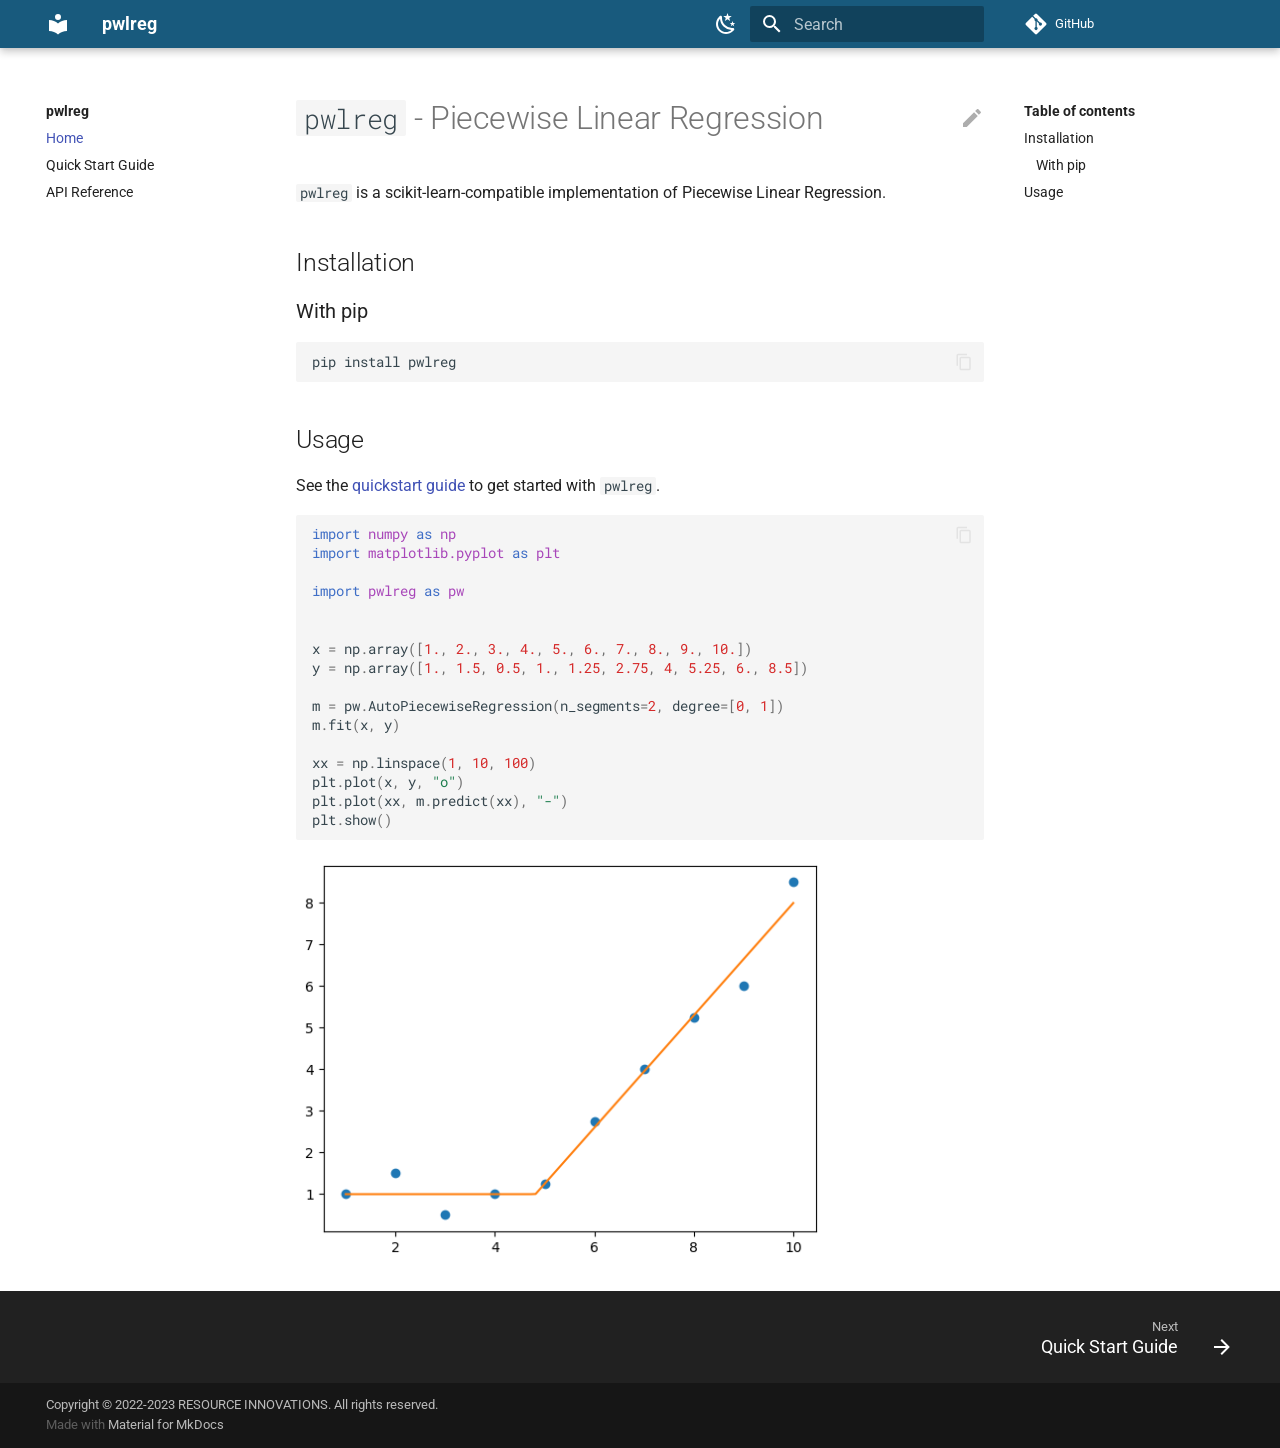
==== index.html @ 2d461cc1 "Deployed 0017afb with MkDocs version: 1.4.2" ====
<!doctype html>
<html lang="en" class="no-js">
  <head>
    
      <meta charset="utf-8">
      <meta name="viewport" content="width=device-width,initial-scale=1">
      
      
        <meta name="author" content="John Ensley">
      
      
      <link rel="icon" href="assets/images/favicon.png">
      <meta name="generator" content="mkdocs-1.4.2, mkdocs-material-8.5.10">
    
    
      
        <title>pwlreg</title>
      
    
    
      <link rel="stylesheet" href="assets/stylesheets/main.975780f9.min.css">
      
        
        <link rel="stylesheet" href="assets/stylesheets/palette.2505c338.min.css">
        
      
      

    
    
    
      
        
        
        <link rel="preconnect" href="https://fonts.gstatic.com" crossorigin>
        <link rel="stylesheet" href="https://fonts.googleapis.com/css?family=Roboto:300,300i,400,400i,700,700i%7CRoboto+Mono:400,400i,700,700i&display=fallback">
        <style>:root{--md-text-font:"Roboto";--md-code-font:"Roboto Mono"}</style>
      
    
    
      <link rel="stylesheet" href="assets/_mkdocstrings.css">
    
      <link rel="stylesheet" href="stylesheets/extra.css">
    
      <link rel="stylesheet" href="css/ansi-colours.css">
    
      <link rel="stylesheet" href="css/jupyter-cells.css">
    
      <link rel="stylesheet" href="css/pandas-dataframe.css">
    
    <script>__md_scope=new URL(".",location),__md_hash=e=>[...e].reduce((e,_)=>(e<<5)-e+_.charCodeAt(0),0),__md_get=(e,_=localStorage,t=__md_scope)=>JSON.parse(_.getItem(t.pathname+"."+e)),__md_set=(e,_,t=localStorage,a=__md_scope)=>{try{t.setItem(a.pathname+"."+e,JSON.stringify(_))}catch(e){}}</script>
    
      

    
    
    
  </head>
  
  
    
    
      
    
    
    
    
    <body dir="ltr" data-md-color-scheme="ri" data-md-color-primary="" data-md-color-accent="">
  
    
    
      <script>var palette=__md_get("__palette");if(palette&&"object"==typeof palette.color)for(var key of Object.keys(palette.color))document.body.setAttribute("data-md-color-"+key,palette.color[key])</script>
    
    <input class="md-toggle" data-md-toggle="drawer" type="checkbox" id="__drawer" autocomplete="off">
    <input class="md-toggle" data-md-toggle="search" type="checkbox" id="__search" autocomplete="off">
    <label class="md-overlay" for="__drawer"></label>
    <div data-md-component="skip">
      
        
        <a href="#pwlreg-piecewise-linear-regression" class="md-skip">
          Skip to content
        </a>
      
    </div>
    <div data-md-component="announce">
      
    </div>
    
    
      

<header class="md-header" data-md-component="header">
  <nav class="md-header__inner md-grid" aria-label="Header">
    <a href="." title="pwlreg" class="md-header__button md-logo" aria-label="pwlreg" data-md-component="logo">
      
  
  <svg xmlns="http://www.w3.org/2000/svg" viewBox="0 0 24 24"><path d="M12 8a3 3 0 0 0 3-3 3 3 0 0 0-3-3 3 3 0 0 0-3 3 3 3 0 0 0 3 3m0 3.54C9.64 9.35 6.5 8 3 8v11c3.5 0 6.64 1.35 9 3.54 2.36-2.19 5.5-3.54 9-3.54V8c-3.5 0-6.64 1.35-9 3.54Z"/></svg>

    </a>
    <label class="md-header__button md-icon" for="__drawer">
      <svg xmlns="http://www.w3.org/2000/svg" viewBox="0 0 24 24"><path d="M3 6h18v2H3V6m0 5h18v2H3v-2m0 5h18v2H3v-2Z"/></svg>
    </label>
    <div class="md-header__title" data-md-component="header-title">
      <div class="md-header__ellipsis">
        <div class="md-header__topic">
          <span class="md-ellipsis">
            pwlreg
          </span>
        </div>
        <div class="md-header__topic" data-md-component="header-topic">
          <span class="md-ellipsis">
            
              Home
            
          </span>
        </div>
      </div>
    </div>
    
      <form class="md-header__option" data-md-component="palette">
        
          
          
          
          <input class="md-option" data-md-color-media="(prefers-color-scheme: light)" data-md-color-scheme="ri" data-md-color-primary="" data-md-color-accent=""  aria-label="Switch to dark mode"  type="radio" name="__palette" id="__palette_1">
          
            <label class="md-header__button md-icon" title="Switch to dark mode" for="__palette_2" hidden>
              <svg xmlns="http://www.w3.org/2000/svg" viewBox="0 0 24 24"><path d="m17.75 4.09-2.53 1.94.91 3.06-2.63-1.81-2.63 1.81.91-3.06-2.53-1.94L12.44 4l1.06-3 1.06 3 3.19.09m3.5 6.91-1.64 1.25.59 1.98-1.7-1.17-1.7 1.17.59-1.98L15.75 11l2.06-.05L18.5 9l.69 1.95 2.06.05m-2.28 4.95c.83-.08 1.72 1.1 1.19 1.85-.32.45-.66.87-1.08 1.27C15.17 23 8.84 23 4.94 19.07c-3.91-3.9-3.91-10.24 0-14.14.4-.4.82-.76 1.27-1.08.75-.53 1.93.36 1.85 1.19-.27 2.86.69 5.83 2.89 8.02a9.96 9.96 0 0 0 8.02 2.89m-1.64 2.02a12.08 12.08 0 0 1-7.8-3.47c-2.17-2.19-3.33-5-3.49-7.82-2.81 3.14-2.7 7.96.31 10.98 3.02 3.01 7.84 3.12 10.98.31Z"/></svg>
            </label>
          
        
          
          
          
          <input class="md-option" data-md-color-media="(prefers-color-scheme: dark)" data-md-color-scheme="slate" data-md-color-primary="" data-md-color-accent=""  aria-label="Switch to light mode"  type="radio" name="__palette" id="__palette_2">
          
            <label class="md-header__button md-icon" title="Switch to light mode" for="__palette_1" hidden>
              <svg xmlns="http://www.w3.org/2000/svg" viewBox="0 0 24 24"><path d="M12 7a5 5 0 0 1 5 5 5 5 0 0 1-5 5 5 5 0 0 1-5-5 5 5 0 0 1 5-5m0 2a3 3 0 0 0-3 3 3 3 0 0 0 3 3 3 3 0 0 0 3-3 3 3 0 0 0-3-3m0-7 2.39 3.42C13.65 5.15 12.84 5 12 5c-.84 0-1.65.15-2.39.42L12 2M3.34 7l4.16-.35A7.2 7.2 0 0 0 5.94 8.5c-.44.74-.69 1.5-.83 2.29L3.34 7m.02 10 1.76-3.77a7.131 7.131 0 0 0 2.38 4.14L3.36 17M20.65 7l-1.77 3.79a7.023 7.023 0 0 0-2.38-4.15l4.15.36m-.01 10-4.14.36c.59-.51 1.12-1.14 1.54-1.86.42-.73.69-1.5.83-2.29L20.64 17M12 22l-2.41-3.44c.74.27 1.55.44 2.41.44.82 0 1.63-.17 2.37-.44L12 22Z"/></svg>
            </label>
          
        
      </form>
    
    
    
      <label class="md-header__button md-icon" for="__search">
        <svg xmlns="http://www.w3.org/2000/svg" viewBox="0 0 24 24"><path d="M9.5 3A6.5 6.5 0 0 1 16 9.5c0 1.61-.59 3.09-1.56 4.23l.27.27h.79l5 5-1.5 1.5-5-5v-.79l-.27-.27A6.516 6.516 0 0 1 9.5 16 6.5 6.5 0 0 1 3 9.5 6.5 6.5 0 0 1 9.5 3m0 2C7 5 5 7 5 9.5S7 14 9.5 14 14 12 14 9.5 12 5 9.5 5Z"/></svg>
      </label>
      <div class="md-search" data-md-component="search" role="dialog">
  <label class="md-search__overlay" for="__search"></label>
  <div class="md-search__inner" role="search">
    <form class="md-search__form" name="search">
      <input type="text" class="md-search__input" name="query" aria-label="Search" placeholder="Search" autocapitalize="off" autocorrect="off" autocomplete="off" spellcheck="false" data-md-component="search-query" required>
      <label class="md-search__icon md-icon" for="__search">
        <svg xmlns="http://www.w3.org/2000/svg" viewBox="0 0 24 24"><path d="M9.5 3A6.5 6.5 0 0 1 16 9.5c0 1.61-.59 3.09-1.56 4.23l.27.27h.79l5 5-1.5 1.5-5-5v-.79l-.27-.27A6.516 6.516 0 0 1 9.5 16 6.5 6.5 0 0 1 3 9.5 6.5 6.5 0 0 1 9.5 3m0 2C7 5 5 7 5 9.5S7 14 9.5 14 14 12 14 9.5 12 5 9.5 5Z"/></svg>
        <svg xmlns="http://www.w3.org/2000/svg" viewBox="0 0 24 24"><path d="M20 11v2H8l5.5 5.5-1.42 1.42L4.16 12l7.92-7.92L13.5 5.5 8 11h12Z"/></svg>
      </label>
      <nav class="md-search__options" aria-label="Search">
        
        <button type="reset" class="md-search__icon md-icon" title="Clear" aria-label="Clear" tabindex="-1">
          <svg xmlns="http://www.w3.org/2000/svg" viewBox="0 0 24 24"><path d="M19 6.41 17.59 5 12 10.59 6.41 5 5 6.41 10.59 12 5 17.59 6.41 19 12 13.41 17.59 19 19 17.59 13.41 12 19 6.41Z"/></svg>
        </button>
      </nav>
      
    </form>
    <div class="md-search__output">
      <div class="md-search__scrollwrap" data-md-scrollfix>
        <div class="md-search-result" data-md-component="search-result">
          <div class="md-search-result__meta">
            Initializing search
          </div>
          <ol class="md-search-result__list"></ol>
        </div>
      </div>
    </div>
  </div>
</div>
    
    
      <div class="md-header__source">
        <a href="https://github.com/ensley-nexant/pwlreg/" title="Go to repository" class="md-source" data-md-component="source">
  <div class="md-source__icon md-icon">
    
    <svg xmlns="http://www.w3.org/2000/svg" viewBox="0 0 448 512"><!--! Font Awesome Free 6.2.1 by @fontawesome - https://fontawesome.com License - https://fontawesome.com/license/free (Icons: CC BY 4.0, Fonts: SIL OFL 1.1, Code: MIT License) Copyright 2022 Fonticons, Inc.--><path d="M439.55 236.05 244 40.45a28.87 28.87 0 0 0-40.81 0l-40.66 40.63 51.52 51.52c27.06-9.14 52.68 16.77 43.39 43.68l49.66 49.66c34.23-11.8 61.18 31 35.47 56.69-26.49 26.49-70.21-2.87-56-37.34L240.22 199v121.85c25.3 12.54 22.26 41.85 9.08 55a34.34 34.34 0 0 1-48.55 0c-17.57-17.6-11.07-46.91 11.25-56v-123c-20.8-8.51-24.6-30.74-18.64-45L142.57 101 8.45 235.14a28.86 28.86 0 0 0 0 40.81l195.61 195.6a28.86 28.86 0 0 0 40.8 0l194.69-194.69a28.86 28.86 0 0 0 0-40.81z"/></svg>
  </div>
  <div class="md-source__repository">
    GitHub
  </div>
</a>
      </div>
    
  </nav>
  
</header>
    
    <div class="md-container" data-md-component="container">
      
      
        
          
        
      
      <main class="md-main" data-md-component="main">
        <div class="md-main__inner md-grid">
          
            
              
              <div class="md-sidebar md-sidebar--primary" data-md-component="sidebar" data-md-type="navigation" >
                <div class="md-sidebar__scrollwrap">
                  <div class="md-sidebar__inner">
                    


<nav class="md-nav md-nav--primary" aria-label="Navigation" data-md-level="0">
  <label class="md-nav__title" for="__drawer">
    <a href="." title="pwlreg" class="md-nav__button md-logo" aria-label="pwlreg" data-md-component="logo">
      
  
  <svg xmlns="http://www.w3.org/2000/svg" viewBox="0 0 24 24"><path d="M12 8a3 3 0 0 0 3-3 3 3 0 0 0-3-3 3 3 0 0 0-3 3 3 3 0 0 0 3 3m0 3.54C9.64 9.35 6.5 8 3 8v11c3.5 0 6.64 1.35 9 3.54 2.36-2.19 5.5-3.54 9-3.54V8c-3.5 0-6.64 1.35-9 3.54Z"/></svg>

    </a>
    pwlreg
  </label>
  
    <div class="md-nav__source">
      <a href="https://github.com/ensley-nexant/pwlreg/" title="Go to repository" class="md-source" data-md-component="source">
  <div class="md-source__icon md-icon">
    
    <svg xmlns="http://www.w3.org/2000/svg" viewBox="0 0 448 512"><!--! Font Awesome Free 6.2.1 by @fontawesome - https://fontawesome.com License - https://fontawesome.com/license/free (Icons: CC BY 4.0, Fonts: SIL OFL 1.1, Code: MIT License) Copyright 2022 Fonticons, Inc.--><path d="M439.55 236.05 244 40.45a28.87 28.87 0 0 0-40.81 0l-40.66 40.63 51.52 51.52c27.06-9.14 52.68 16.77 43.39 43.68l49.66 49.66c34.23-11.8 61.18 31 35.47 56.69-26.49 26.49-70.21-2.87-56-37.34L240.22 199v121.85c25.3 12.54 22.26 41.85 9.08 55a34.34 34.34 0 0 1-48.55 0c-17.57-17.6-11.07-46.91 11.25-56v-123c-20.8-8.51-24.6-30.74-18.64-45L142.57 101 8.45 235.14a28.86 28.86 0 0 0 0 40.81l195.61 195.6a28.86 28.86 0 0 0 40.8 0l194.69-194.69a28.86 28.86 0 0 0 0-40.81z"/></svg>
  </div>
  <div class="md-source__repository">
    GitHub
  </div>
</a>
    </div>
  
  <ul class="md-nav__list" data-md-scrollfix>
    
      
      
      

  
  
    
  
  
    <li class="md-nav__item md-nav__item--active">
      
      <input class="md-nav__toggle md-toggle" data-md-toggle="toc" type="checkbox" id="__toc">
      
      
        
      
      
        <label class="md-nav__link md-nav__link--active" for="__toc">
          Home
          <span class="md-nav__icon md-icon"></span>
        </label>
      
      <a href="." class="md-nav__link md-nav__link--active">
        Home
      </a>
      
        

<nav class="md-nav md-nav--secondary" aria-label="Table of contents">
  
  
  
    
  
  
    <label class="md-nav__title" for="__toc">
      <span class="md-nav__icon md-icon"></span>
      Table of contents
    </label>
    <ul class="md-nav__list" data-md-component="toc" data-md-scrollfix>
      
        <li class="md-nav__item">
  <a href="#installation" class="md-nav__link">
    Installation
  </a>
  
    <nav class="md-nav" aria-label="Installation">
      <ul class="md-nav__list">
        
          <li class="md-nav__item">
  <a href="#with-pip" class="md-nav__link">
    With pip
  </a>
  
</li>
        
      </ul>
    </nav>
  
</li>
      
        <li class="md-nav__item">
  <a href="#usage" class="md-nav__link">
    Usage
  </a>
  
</li>
      
    </ul>
  
</nav>
      
    </li>
  

    
      
      
      

  
  
  
    <li class="md-nav__item">
      <a href="quickstart/" class="md-nav__link">
        Quick Start Guide
      </a>
    </li>
  

    
      
      
      

  
  
  
    <li class="md-nav__item">
      <a href="reference/" class="md-nav__link">
        API Reference
      </a>
    </li>
  

    
  </ul>
</nav>
                  </div>
                </div>
              </div>
            
            
              
              <div class="md-sidebar md-sidebar--secondary" data-md-component="sidebar" data-md-type="toc" >
                <div class="md-sidebar__scrollwrap">
                  <div class="md-sidebar__inner">
                    

<nav class="md-nav md-nav--secondary" aria-label="Table of contents">
  
  
  
    
  
  
    <label class="md-nav__title" for="__toc">
      <span class="md-nav__icon md-icon"></span>
      Table of contents
    </label>
    <ul class="md-nav__list" data-md-component="toc" data-md-scrollfix>
      
        <li class="md-nav__item">
  <a href="#installation" class="md-nav__link">
    Installation
  </a>
  
    <nav class="md-nav" aria-label="Installation">
      <ul class="md-nav__list">
        
          <li class="md-nav__item">
  <a href="#with-pip" class="md-nav__link">
    With pip
  </a>
  
</li>
        
      </ul>
    </nav>
  
</li>
      
        <li class="md-nav__item">
  <a href="#usage" class="md-nav__link">
    Usage
  </a>
  
</li>
      
    </ul>
  
</nav>
                  </div>
                </div>
              </div>
            
          
          
            <div class="md-content" data-md-component="content">
              <article class="md-content__inner md-typeset">
                
                  

  <a href="https://github.com/ensley-nexant/pwlreg/edit/master/docs/index.md" title="Edit this page" class="md-content__button md-icon">
    
    <svg xmlns="http://www.w3.org/2000/svg" viewBox="0 0 24 24"><path d="M20.71 7.04c.39-.39.39-1.04 0-1.41l-2.34-2.34c-.37-.39-1.02-.39-1.41 0l-1.84 1.83 3.75 3.75M3 17.25V21h3.75L17.81 9.93l-3.75-3.75L3 17.25Z"/></svg>
  </a>


<h1 id="pwlreg-piecewise-linear-regression"><code>pwlreg</code> - Piecewise Linear Regression<a class="headerlink" href="#pwlreg-piecewise-linear-regression" title="Permanent link">&para;</a></h1>
<p><code>pwlreg</code> is a scikit-learn-compatible implementation of Piecewise Linear Regression.</p>
<h2 id="installation">Installation<a class="headerlink" href="#installation" title="Permanent link">&para;</a></h2>
<h3 id="with-pip">With pip<a class="headerlink" href="#with-pip" title="Permanent link">&para;</a></h3>
<div class="highlight"><pre><span></span><code><a id="__codelineno-0-1" name="__codelineno-0-1" href="#__codelineno-0-1"></a>pip<span class="w"> </span>install<span class="w"> </span>pwlreg
</code></pre></div>
<h2 id="usage">Usage<a class="headerlink" href="#usage" title="Permanent link">&para;</a></h2>
<p>See the <a href="quickstart/">quickstart guide</a> to get started with <code>pwlreg</code>.</p>
<div class="highlight"><pre><span></span><code><a id="__codelineno-1-1" name="__codelineno-1-1" href="#__codelineno-1-1"></a><span class="kn">import</span> <span class="nn">numpy</span> <span class="k">as</span> <span class="nn">np</span>
<a id="__codelineno-1-2" name="__codelineno-1-2" href="#__codelineno-1-2"></a><span class="kn">import</span> <span class="nn">matplotlib.pyplot</span> <span class="k">as</span> <span class="nn">plt</span>
<a id="__codelineno-1-3" name="__codelineno-1-3" href="#__codelineno-1-3"></a>
<a id="__codelineno-1-4" name="__codelineno-1-4" href="#__codelineno-1-4"></a><span class="kn">import</span> <span class="nn">pwlreg</span> <span class="k">as</span> <span class="nn">pw</span>
<a id="__codelineno-1-5" name="__codelineno-1-5" href="#__codelineno-1-5"></a>
<a id="__codelineno-1-6" name="__codelineno-1-6" href="#__codelineno-1-6"></a>
<a id="__codelineno-1-7" name="__codelineno-1-7" href="#__codelineno-1-7"></a><span class="n">x</span> <span class="o">=</span> <span class="n">np</span><span class="o">.</span><span class="n">array</span><span class="p">([</span><span class="mf">1.</span><span class="p">,</span> <span class="mf">2.</span><span class="p">,</span> <span class="mf">3.</span><span class="p">,</span> <span class="mf">4.</span><span class="p">,</span> <span class="mf">5.</span><span class="p">,</span> <span class="mf">6.</span><span class="p">,</span> <span class="mf">7.</span><span class="p">,</span> <span class="mf">8.</span><span class="p">,</span> <span class="mf">9.</span><span class="p">,</span> <span class="mf">10.</span><span class="p">])</span>
<a id="__codelineno-1-8" name="__codelineno-1-8" href="#__codelineno-1-8"></a><span class="n">y</span> <span class="o">=</span> <span class="n">np</span><span class="o">.</span><span class="n">array</span><span class="p">([</span><span class="mf">1.</span><span class="p">,</span> <span class="mf">1.5</span><span class="p">,</span> <span class="mf">0.5</span><span class="p">,</span> <span class="mf">1.</span><span class="p">,</span> <span class="mf">1.25</span><span class="p">,</span> <span class="mf">2.75</span><span class="p">,</span> <span class="mi">4</span><span class="p">,</span> <span class="mf">5.25</span><span class="p">,</span> <span class="mf">6.</span><span class="p">,</span> <span class="mf">8.5</span><span class="p">])</span>
<a id="__codelineno-1-9" name="__codelineno-1-9" href="#__codelineno-1-9"></a>
<a id="__codelineno-1-10" name="__codelineno-1-10" href="#__codelineno-1-10"></a><span class="n">m</span> <span class="o">=</span> <span class="n">pw</span><span class="o">.</span><span class="n">AutoPiecewiseRegression</span><span class="p">(</span><span class="n">n_segments</span><span class="o">=</span><span class="mi">2</span><span class="p">,</span> <span class="n">degree</span><span class="o">=</span><span class="p">[</span><span class="mi">0</span><span class="p">,</span> <span class="mi">1</span><span class="p">])</span>
<a id="__codelineno-1-11" name="__codelineno-1-11" href="#__codelineno-1-11"></a><span class="n">m</span><span class="o">.</span><span class="n">fit</span><span class="p">(</span><span class="n">x</span><span class="p">,</span> <span class="n">y</span><span class="p">)</span>
<a id="__codelineno-1-12" name="__codelineno-1-12" href="#__codelineno-1-12"></a>
<a id="__codelineno-1-13" name="__codelineno-1-13" href="#__codelineno-1-13"></a><span class="n">xx</span> <span class="o">=</span> <span class="n">np</span><span class="o">.</span><span class="n">linspace</span><span class="p">(</span><span class="mi">1</span><span class="p">,</span> <span class="mi">10</span><span class="p">,</span> <span class="mi">100</span><span class="p">)</span>
<a id="__codelineno-1-14" name="__codelineno-1-14" href="#__codelineno-1-14"></a><span class="n">plt</span><span class="o">.</span><span class="n">plot</span><span class="p">(</span><span class="n">x</span><span class="p">,</span> <span class="n">y</span><span class="p">,</span> <span class="s2">&quot;o&quot;</span><span class="p">)</span>
<a id="__codelineno-1-15" name="__codelineno-1-15" href="#__codelineno-1-15"></a><span class="n">plt</span><span class="o">.</span><span class="n">plot</span><span class="p">(</span><span class="n">xx</span><span class="p">,</span> <span class="n">m</span><span class="o">.</span><span class="n">predict</span><span class="p">(</span><span class="n">xx</span><span class="p">),</span> <span class="s2">&quot;-&quot;</span><span class="p">)</span>
<a id="__codelineno-1-16" name="__codelineno-1-16" href="#__codelineno-1-16"></a><span class="n">plt</span><span class="o">.</span><span class="n">show</span><span class="p">()</span>
</code></pre></div>
<p><img alt="pwlreg toy example" src="img/img.png" /></p>





                
              </article>
            </div>
          
          
        </div>
        
          <a href="#" class="md-top md-icon" data-md-component="top" hidden>
            <svg xmlns="http://www.w3.org/2000/svg" viewBox="0 0 24 24"><path d="M13 20h-2V8l-5.5 5.5-1.42-1.42L12 4.16l7.92 7.92-1.42 1.42L13 8v12Z"/></svg>
            Back to top
          </a>
        
      </main>
      
        <footer class="md-footer">
  
    
    <nav class="md-footer__inner md-grid" aria-label="Footer" >
      
      
        
        <a href="quickstart/" class="md-footer__link md-footer__link--next" aria-label="Next: Quick Start Guide" rel="next">
          <div class="md-footer__title">
            <div class="md-ellipsis">
              <span class="md-footer__direction">
                Next
              </span>
              Quick Start Guide
            </div>
          </div>
          <div class="md-footer__button md-icon">
            <svg xmlns="http://www.w3.org/2000/svg" viewBox="0 0 24 24"><path d="M4 11v2h12l-5.5 5.5 1.42 1.42L19.84 12l-7.92-7.92L10.5 5.5 16 11H4Z"/></svg>
          </div>
        </a>
      
    </nav>
  
  <div class="md-footer-meta md-typeset">
    <div class="md-footer-meta__inner md-grid">
      <div class="md-copyright">
  
    <div class="md-copyright__highlight">
      Copyright &copy; 2022-2023 RESOURCE INNOVATIONS. All rights reserved.
    </div>
  
  
    Made with
    <a href="https://squidfunk.github.io/mkdocs-material/" target="_blank" rel="noopener">
      Material for MkDocs
    </a>
  
</div>
      
    </div>
  </div>
</footer>
      
    </div>
    <div class="md-dialog" data-md-component="dialog">
      <div class="md-dialog__inner md-typeset"></div>
    </div>
    
    <script id="__config" type="application/json">{"base": ".", "features": ["navigation.top", "toc.follow"], "search": "assets/javascripts/workers/search.16e2a7d4.min.js", "translations": {"clipboard.copied": "Copied to clipboard", "clipboard.copy": "Copy to clipboard", "search.config.lang": "en", "search.config.pipeline": "trimmer, stopWordFilter", "search.config.separator": "[\\s\\-]+", "search.placeholder": "Search", "search.result.more.one": "1 more on this page", "search.result.more.other": "# more on this page", "search.result.none": "No matching documents", "search.result.one": "1 matching document", "search.result.other": "# matching documents", "search.result.placeholder": "Type to start searching", "search.result.term.missing": "Missing", "select.version.title": "Select version"}}</script>
    
    
      <script src="assets/javascripts/bundle.5a2dcb6a.min.js"></script>
      
    
    
  </body>
</html>
---- stylesheets/extra.css ----
[data-md-color-scheme="ri"] {
    /* Primary color shades */
    --md-primary-fg-color: #185A7D;

    /* Accent color shades */
    --md-accent-fg-color:  #E35205;
}

[data-md-color-scheme="slate"] {
    --md-primary-fg-color: #00A1CA;
    --md-accent-fg-color: #E35205;
    --md-hue: 201;
}
---- css/ansi-colours.css ----
/*!
*
* IPython notebook
*
*/
/* CSS font colors for translated ANSI escape sequences */
/* The color values are a mix of
   http://www.xcolors.net/dl/baskerville-ivorylight and
   http://www.xcolors.net/dl/euphrasia */
.ansi-black-fg {
  color: #3E424D;
}
.ansi-black-bg {
  background-color: #3E424D;
}
.ansi-black-intense-fg {
  color: #282C36;
}
.ansi-black-intense-bg {
  background-color: #282C36;
}
.ansi-red-fg {
  color: #E75C58;
}
.ansi-red-bg {
  background-color: #E75C58;
}
.ansi-red-intense-fg {
  color: #B22B31;
}
.ansi-red-intense-bg {
  background-color: #B22B31;
}
.ansi-green-fg {
  color: #00A250;
}
.ansi-green-bg {
  background-color: #00A250;
}
.ansi-green-intense-fg {
  color: #007427;
}
.ansi-green-intense-bg {
  background-color: #007427;
}
.ansi-yellow-fg {
  color: #DDB62B;
}
.ansi-yellow-bg {
  background-color: #DDB62B;
}
.ansi-yellow-intense-fg {
  color: #B27D12;
}
.ansi-yellow-intense-bg {
  background-color: #B27D12;
}
.ansi-blue-fg {
  color: #208FFB;
}
.ansi-blue-bg {
  background-color: #208FFB;
}
.ansi-blue-intense-fg {
  color: #0065CA;
}
.ansi-blue-intense-bg {
  background-color: #0065CA;
}
.ansi-magenta-fg {
  color: #D160C4;
}
.ansi-magenta-bg {
  background-color: #D160C4;
}
.ansi-magenta-intense-fg {
  color: #A03196;
}
.ansi-magenta-intense-bg {
  background-color: #A03196;
}
.ansi-cyan-fg {
  color: #60C6C8;
}
.ansi-cyan-bg {
  background-color: #60C6C8;
}
.ansi-cyan-intense-fg {
  color: #258F8F;
}
.ansi-cyan-intense-bg {
  background-color: #258F8F;
}
.ansi-white-fg {
  color: #C5C1B4;
}
.ansi-white-bg {
  background-color: #C5C1B4;
}
.ansi-white-intense-fg {
  color: #A1A6B2;
}
.ansi-white-intense-bg {
  background-color: #A1A6B2;
}
.ansi-default-inverse-fg {
  color: #FFFFFF;
}
.ansi-default-inverse-bg {
  background-color: #000000;
}
.ansi-bold {
  font-weight: bold;
}
.ansi-underline {
  text-decoration: underline;
}
/* The following styles are deprecated an will be removed in a future version */
.ansibold {
  font-weight: bold;
}
.ansi-inverse {
  outline: 0.5px dotted;
}
/* use dark versions for foreground, to improve visibility */
.ansiblack {
  color: black;
}
.ansired {
  color: darkred;
}
.ansigreen {
  color: darkgreen;
}
.ansiyellow {
  color: #c4a000;
}
.ansiblue {
  color: darkblue;
}
.ansipurple {
  color: darkviolet;
}
.ansicyan {
  color: steelblue;
}
.ansigray {
  color: gray;
}
/* and light for background, for the same reason */
.ansibgblack {
  background-color: black;
}
.ansibgred {
  background-color: red;
}
.ansibggreen {
  background-color: green;
}
.ansibgyellow {
  background-color: yellow;
}
.ansibgblue {
  background-color: blue;
}
.ansibgpurple {
  background-color: magenta;
}
.ansibgcyan {
  background-color: cyan;
}
.ansibggray {
  background-color: gray;
}
---- css/jupyter-cells.css ----
/* Input cells */
.input code, .input pre {
    background-color: #3333aa11;
}

/* Output cells */
.output pre {
    background-color: #ececec80;
    padding: 10px;
}
---- css/pandas-dataframe.css ----
/* Pretty Pandas Dataframes */
/* Supports mkdocs-material color variables */
.dataframe {
    border: 0;
    font-size: smaller;
}
.dataframe tr {
    border: none;
    background: var(--md-code-bg-color, #ffffff);
}
.dataframe tr:nth-child(even) {
    background: var(--md-default-bg-color, #f5f5f5);
}
.dataframe tr:hover {
    background-color: var(--md-footer-bg-color--dark, #e1f5fe);
}

.dataframe thead th {
    background: var(--md-default-bg-color, #ffffff);
    border-bottom: 1px solid #aaa;
    font-weight: bold;
}
.dataframe th {
    border: none;
    padding-left: 10px;
    padding-right: 10px;
}

.dataframe td{
    /* background: #fff; */
    border: none;
    text-align: right;
    min-width:5em;
    padding-left: 10px;
    padding-right: 10px;
}
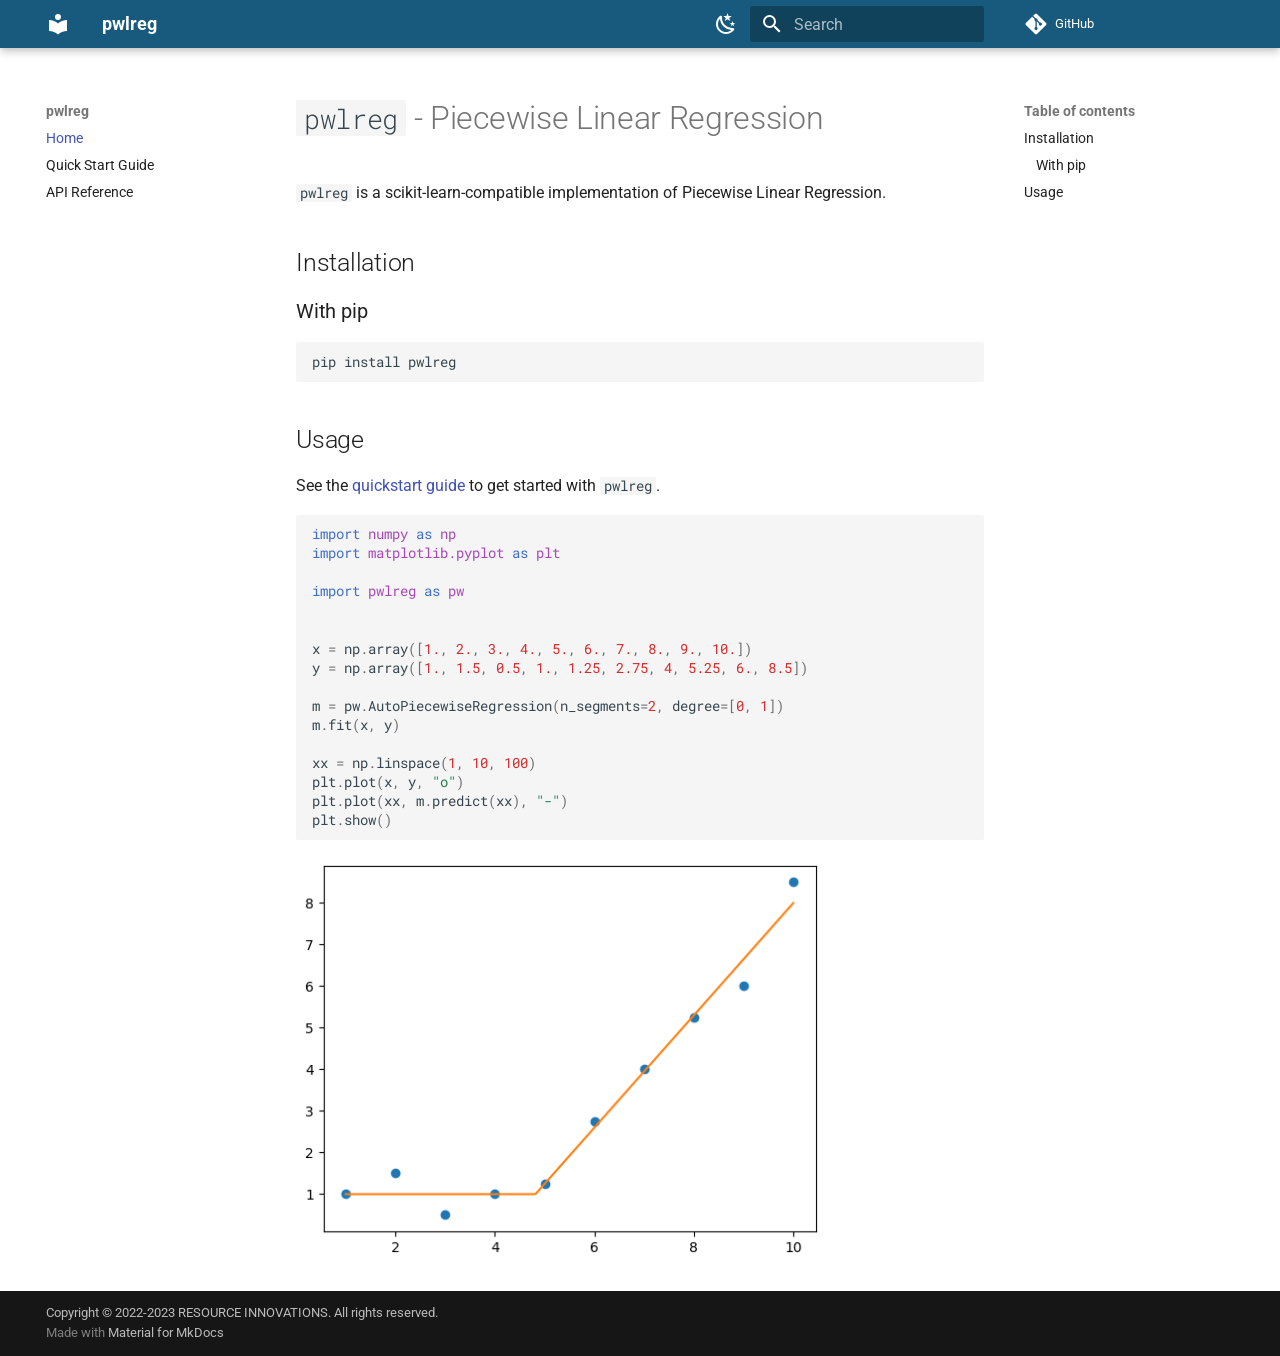
==== commit 5203f8a3: "Deployed 09bd5b5 with MkDocs version: 1.5.3" ====
--- a/index.html
+++ b/index.html
@@ -10,8 +10,13 @@
         <meta name="author" content="John Ensley">
       
       
+      
+      
+        <link rel="next" href="quickstart/">
+      
+      
       <link rel="icon" href="assets/images/favicon.png">
-      <meta name="generator" content="mkdocs-1.4.2, mkdocs-material-8.5.10">
+      <meta name="generator" content="mkdocs-1.5.3, mkdocs-material-9.5.3">
     
     
       
@@ -19,15 +24,17 @@
       
     
     
-      <link rel="stylesheet" href="assets/stylesheets/main.975780f9.min.css">
-      
-        
-        <link rel="stylesheet" href="assets/stylesheets/palette.2505c338.min.css">
-        
-      
-      
-
-    
+      <link rel="stylesheet" href="assets/stylesheets/main.50c56a3b.min.css">
+      
+        
+        <link rel="stylesheet" href="assets/stylesheets/palette.06af60db.min.css">
+      
+      
+
+
+    
+    
+      
     
     
       
@@ -66,11 +73,8 @@
     
     
     
-    <body dir="ltr" data-md-color-scheme="ri" data-md-color-primary="" data-md-color-accent="">
-  
-    
-    
-      <script>var palette=__md_get("__palette");if(palette&&"object"==typeof palette.color)for(var key of Object.keys(palette.color))document.body.setAttribute("data-md-color-"+key,palette.color[key])</script>
+    <body dir="ltr" data-md-color-scheme="ri" data-md-color-primary="indigo" data-md-color-accent="indigo">
+  
     
     <input class="md-toggle" data-md-toggle="drawer" type="checkbox" id="__drawer" autocomplete="off">
     <input class="md-toggle" data-md-toggle="search" type="checkbox" id="__search" autocomplete="off">
@@ -90,7 +94,9 @@
     
       
 
-<header class="md-header" data-md-component="header">
+  
+
+<header class="md-header md-header--shadow" data-md-component="header">
   <nav class="md-header__inner md-grid" aria-label="Header">
     <a href="." title="pwlreg" class="md-header__button md-logo" aria-label="pwlreg" data-md-component="logo">
       
@@ -99,6 +105,7 @@
 
     </a>
     <label class="md-header__button md-icon" for="__drawer">
+      
       <svg xmlns="http://www.w3.org/2000/svg" viewBox="0 0 24 24"><path d="M3 6h18v2H3V6m0 5h18v2H3v-2m0 5h18v2H3v-2Z"/></svg>
     </label>
     <div class="md-header__title" data-md-component="header-title">
@@ -118,33 +125,39 @@
       </div>
     </div>
     
-      <form class="md-header__option" data-md-component="palette">
-        
-          
-          
-          
-          <input class="md-option" data-md-color-media="(prefers-color-scheme: light)" data-md-color-scheme="ri" data-md-color-primary="" data-md-color-accent=""  aria-label="Switch to dark mode"  type="radio" name="__palette" id="__palette_1">
-          
-            <label class="md-header__button md-icon" title="Switch to dark mode" for="__palette_2" hidden>
-              <svg xmlns="http://www.w3.org/2000/svg" viewBox="0 0 24 24"><path d="m17.75 4.09-2.53 1.94.91 3.06-2.63-1.81-2.63 1.81.91-3.06-2.53-1.94L12.44 4l1.06-3 1.06 3 3.19.09m3.5 6.91-1.64 1.25.59 1.98-1.7-1.17-1.7 1.17.59-1.98L15.75 11l2.06-.05L18.5 9l.69 1.95 2.06.05m-2.28 4.95c.83-.08 1.72 1.1 1.19 1.85-.32.45-.66.87-1.08 1.27C15.17 23 8.84 23 4.94 19.07c-3.91-3.9-3.91-10.24 0-14.14.4-.4.82-.76 1.27-1.08.75-.53 1.93.36 1.85 1.19-.27 2.86.69 5.83 2.89 8.02a9.96 9.96 0 0 0 8.02 2.89m-1.64 2.02a12.08 12.08 0 0 1-7.8-3.47c-2.17-2.19-3.33-5-3.49-7.82-2.81 3.14-2.7 7.96.31 10.98 3.02 3.01 7.84 3.12 10.98.31Z"/></svg>
-            </label>
-          
-        
-          
-          
-          
-          <input class="md-option" data-md-color-media="(prefers-color-scheme: dark)" data-md-color-scheme="slate" data-md-color-primary="" data-md-color-accent=""  aria-label="Switch to light mode"  type="radio" name="__palette" id="__palette_2">
-          
-            <label class="md-header__button md-icon" title="Switch to light mode" for="__palette_1" hidden>
-              <svg xmlns="http://www.w3.org/2000/svg" viewBox="0 0 24 24"><path d="M12 7a5 5 0 0 1 5 5 5 5 0 0 1-5 5 5 5 0 0 1-5-5 5 5 0 0 1 5-5m0 2a3 3 0 0 0-3 3 3 3 0 0 0 3 3 3 3 0 0 0 3-3 3 3 0 0 0-3-3m0-7 2.39 3.42C13.65 5.15 12.84 5 12 5c-.84 0-1.65.15-2.39.42L12 2M3.34 7l4.16-.35A7.2 7.2 0 0 0 5.94 8.5c-.44.74-.69 1.5-.83 2.29L3.34 7m.02 10 1.76-3.77a7.131 7.131 0 0 0 2.38 4.14L3.36 17M20.65 7l-1.77 3.79a7.023 7.023 0 0 0-2.38-4.15l4.15.36m-.01 10-4.14.36c.59-.51 1.12-1.14 1.54-1.86.42-.73.69-1.5.83-2.29L20.64 17M12 22l-2.41-3.44c.74.27 1.55.44 2.41.44.82 0 1.63-.17 2.37-.44L12 22Z"/></svg>
-            </label>
-          
-        
-      </form>
+      
+        <form class="md-header__option" data-md-component="palette">
+  
+    
+    
+    
+    <input class="md-option" data-md-color-media="(prefers-color-scheme: light)" data-md-color-scheme="ri" data-md-color-primary="indigo" data-md-color-accent="indigo"  aria-label="Switch to dark mode"  type="radio" name="__palette" id="__palette_0">
+    
+      <label class="md-header__button md-icon" title="Switch to dark mode" for="__palette_1" hidden>
+        <svg xmlns="http://www.w3.org/2000/svg" viewBox="0 0 24 24"><path d="m17.75 4.09-2.53 1.94.91 3.06-2.63-1.81-2.63 1.81.91-3.06-2.53-1.94L12.44 4l1.06-3 1.06 3 3.19.09m3.5 6.91-1.64 1.25.59 1.98-1.7-1.17-1.7 1.17.59-1.98L15.75 11l2.06-.05L18.5 9l.69 1.95 2.06.05m-2.28 4.95c.83-.08 1.72 1.1 1.19 1.85-.32.45-.66.87-1.08 1.27C15.17 23 8.84 23 4.94 19.07c-3.91-3.9-3.91-10.24 0-14.14.4-.4.82-.76 1.27-1.08.75-.53 1.93.36 1.85 1.19-.27 2.86.69 5.83 2.89 8.02a9.96 9.96 0 0 0 8.02 2.89m-1.64 2.02a12.08 12.08 0 0 1-7.8-3.47c-2.17-2.19-3.33-5-3.49-7.82-2.81 3.14-2.7 7.96.31 10.98 3.02 3.01 7.84 3.12 10.98.31Z"/></svg>
+      </label>
+    
+  
+    
+    
+    
+    <input class="md-option" data-md-color-media="(prefers-color-scheme: dark)" data-md-color-scheme="slate" data-md-color-primary="indigo" data-md-color-accent="indigo"  aria-label="Switch to light mode"  type="radio" name="__palette" id="__palette_1">
+    
+      <label class="md-header__button md-icon" title="Switch to light mode" for="__palette_0" hidden>
+        <svg xmlns="http://www.w3.org/2000/svg" viewBox="0 0 24 24"><path d="M12 7a5 5 0 0 1 5 5 5 5 0 0 1-5 5 5 5 0 0 1-5-5 5 5 0 0 1 5-5m0 2a3 3 0 0 0-3 3 3 3 0 0 0 3 3 3 3 0 0 0 3-3 3 3 0 0 0-3-3m0-7 2.39 3.42C13.65 5.15 12.84 5 12 5c-.84 0-1.65.15-2.39.42L12 2M3.34 7l4.16-.35A7.2 7.2 0 0 0 5.94 8.5c-.44.74-.69 1.5-.83 2.29L3.34 7m.02 10 1.76-3.77a7.131 7.131 0 0 0 2.38 4.14L3.36 17M20.65 7l-1.77 3.79a7.023 7.023 0 0 0-2.38-4.15l4.15.36m-.01 10-4.14.36c.59-.51 1.12-1.14 1.54-1.86.42-.73.69-1.5.83-2.29L20.64 17M12 22l-2.41-3.44c.74.27 1.55.44 2.41.44.82 0 1.63-.17 2.37-.44L12 22Z"/></svg>
+      </label>
+    
+  
+</form>
+      
+    
+    
+      <script>var media,input,key,value,palette=__md_get("__palette");if(palette&&palette.color){"(prefers-color-scheme)"===palette.color.media&&(media=matchMedia("(prefers-color-scheme: light)"),input=document.querySelector(media.matches?"[data-md-color-media='(prefers-color-scheme: light)']":"[data-md-color-media='(prefers-color-scheme: dark)']"),palette.color.media=input.getAttribute("data-md-color-media"),palette.color.scheme=input.getAttribute("data-md-color-scheme"),palette.color.primary=input.getAttribute("data-md-color-primary"),palette.color.accent=input.getAttribute("data-md-color-accent"));for([key,value]of Object.entries(palette.color))document.body.setAttribute("data-md-color-"+key,value)}</script>
     
     
     
       <label class="md-header__button md-icon" for="__search">
+        
         <svg xmlns="http://www.w3.org/2000/svg" viewBox="0 0 24 24"><path d="M9.5 3A6.5 6.5 0 0 1 16 9.5c0 1.61-.59 3.09-1.56 4.23l.27.27h.79l5 5-1.5 1.5-5-5v-.79l-.27-.27A6.516 6.516 0 0 1 9.5 16 6.5 6.5 0 0 1 3 9.5 6.5 6.5 0 0 1 9.5 3m0 2C7 5 5 7 5 9.5S7 14 9.5 14 14 12 14 9.5 12 5 9.5 5Z"/></svg>
       </label>
       <div class="md-search" data-md-component="search" role="dialog">
@@ -153,12 +166,15 @@
     <form class="md-search__form" name="search">
       <input type="text" class="md-search__input" name="query" aria-label="Search" placeholder="Search" autocapitalize="off" autocorrect="off" autocomplete="off" spellcheck="false" data-md-component="search-query" required>
       <label class="md-search__icon md-icon" for="__search">
+        
         <svg xmlns="http://www.w3.org/2000/svg" viewBox="0 0 24 24"><path d="M9.5 3A6.5 6.5 0 0 1 16 9.5c0 1.61-.59 3.09-1.56 4.23l.27.27h.79l5 5-1.5 1.5-5-5v-.79l-.27-.27A6.516 6.516 0 0 1 9.5 16 6.5 6.5 0 0 1 3 9.5 6.5 6.5 0 0 1 9.5 3m0 2C7 5 5 7 5 9.5S7 14 9.5 14 14 12 14 9.5 12 5 9.5 5Z"/></svg>
+        
         <svg xmlns="http://www.w3.org/2000/svg" viewBox="0 0 24 24"><path d="M20 11v2H8l5.5 5.5-1.42 1.42L4.16 12l7.92-7.92L13.5 5.5 8 11h12Z"/></svg>
       </label>
       <nav class="md-search__options" aria-label="Search">
         
         <button type="reset" class="md-search__icon md-icon" title="Clear" aria-label="Clear" tabindex="-1">
+          
           <svg xmlns="http://www.w3.org/2000/svg" viewBox="0 0 24 24"><path d="M19 6.41 17.59 5 12 10.59 6.41 5 5 6.41 10.59 12 5 17.59 6.41 19 12 13.41 17.59 19 19 17.59 13.41 12 19 6.41Z"/></svg>
         </button>
       </nav>
@@ -170,7 +186,7 @@
           <div class="md-search-result__meta">
             Initializing search
           </div>
-          <ol class="md-search-result__list"></ol>
+          <ol class="md-search-result__list" role="presentation"></ol>
         </div>
       </div>
     </div>
@@ -182,7 +198,7 @@
         <a href="https://github.com/ensley-nexant/pwlreg/" title="Go to repository" class="md-source" data-md-component="source">
   <div class="md-source__icon md-icon">
     
-    <svg xmlns="http://www.w3.org/2000/svg" viewBox="0 0 448 512"><!--! Font Awesome Free 6.2.1 by @fontawesome - https://fontawesome.com License - https://fontawesome.com/license/free (Icons: CC BY 4.0, Fonts: SIL OFL 1.1, Code: MIT License) Copyright 2022 Fonticons, Inc.--><path d="M439.55 236.05 244 40.45a28.87 28.87 0 0 0-40.81 0l-40.66 40.63 51.52 51.52c27.06-9.14 52.68 16.77 43.39 43.68l49.66 49.66c34.23-11.8 61.18 31 35.47 56.69-26.49 26.49-70.21-2.87-56-37.34L240.22 199v121.85c25.3 12.54 22.26 41.85 9.08 55a34.34 34.34 0 0 1-48.55 0c-17.57-17.6-11.07-46.91 11.25-56v-123c-20.8-8.51-24.6-30.74-18.64-45L142.57 101 8.45 235.14a28.86 28.86 0 0 0 0 40.81l195.61 195.6a28.86 28.86 0 0 0 40.8 0l194.69-194.69a28.86 28.86 0 0 0 0-40.81z"/></svg>
+    <svg xmlns="http://www.w3.org/2000/svg" viewBox="0 0 448 512"><!--! Font Awesome Free 6.5.1 by @fontawesome - https://fontawesome.com License - https://fontawesome.com/license/free (Icons: CC BY 4.0, Fonts: SIL OFL 1.1, Code: MIT License) Copyright 2023 Fonticons, Inc.--><path d="M439.55 236.05 244 40.45a28.87 28.87 0 0 0-40.81 0l-40.66 40.63 51.52 51.52c27.06-9.14 52.68 16.77 43.39 43.68l49.66 49.66c34.23-11.8 61.18 31 35.47 56.69-26.49 26.49-70.21-2.87-56-37.34L240.22 199v121.85c25.3 12.54 22.26 41.85 9.08 55a34.34 34.34 0 0 1-48.55 0c-17.57-17.6-11.07-46.91 11.25-56v-123c-20.8-8.51-24.6-30.74-18.64-45L142.57 101 8.45 235.14a28.86 28.86 0 0 0 0 40.81l195.61 195.6a28.86 28.86 0 0 0 40.8 0l194.69-194.69a28.86 28.86 0 0 0 0-40.81z"/></svg>
   </div>
   <div class="md-source__repository">
     GitHub
@@ -212,6 +228,7 @@
                     
 
 
+
 <nav class="md-nav md-nav--primary" aria-label="Navigation" data-md-level="0">
   <label class="md-nav__title" for="__drawer">
     <a href="." title="pwlreg" class="md-nav__button md-logo" aria-label="pwlreg" data-md-component="logo">
@@ -227,7 +244,7 @@
       <a href="https://github.com/ensley-nexant/pwlreg/" title="Go to repository" class="md-source" data-md-component="source">
   <div class="md-source__icon md-icon">
     
-    <svg xmlns="http://www.w3.org/2000/svg" viewBox="0 0 448 512"><!--! Font Awesome Free 6.2.1 by @fontawesome - https://fontawesome.com License - https://fontawesome.com/license/free (Icons: CC BY 4.0, Fonts: SIL OFL 1.1, Code: MIT License) Copyright 2022 Fonticons, Inc.--><path d="M439.55 236.05 244 40.45a28.87 28.87 0 0 0-40.81 0l-40.66 40.63 51.52 51.52c27.06-9.14 52.68 16.77 43.39 43.68l49.66 49.66c34.23-11.8 61.18 31 35.47 56.69-26.49 26.49-70.21-2.87-56-37.34L240.22 199v121.85c25.3 12.54 22.26 41.85 9.08 55a34.34 34.34 0 0 1-48.55 0c-17.57-17.6-11.07-46.91 11.25-56v-123c-20.8-8.51-24.6-30.74-18.64-45L142.57 101 8.45 235.14a28.86 28.86 0 0 0 0 40.81l195.61 195.6a28.86 28.86 0 0 0 40.8 0l194.69-194.69a28.86 28.86 0 0 0 0-40.81z"/></svg>
+    <svg xmlns="http://www.w3.org/2000/svg" viewBox="0 0 448 512"><!--! Font Awesome Free 6.5.1 by @fontawesome - https://fontawesome.com License - https://fontawesome.com/license/free (Icons: CC BY 4.0, Fonts: SIL OFL 1.1, Code: MIT License) Copyright 2023 Fonticons, Inc.--><path d="M439.55 236.05 244 40.45a28.87 28.87 0 0 0-40.81 0l-40.66 40.63 51.52 51.52c27.06-9.14 52.68 16.77 43.39 43.68l49.66 49.66c34.23-11.8 61.18 31 35.47 56.69-26.49 26.49-70.21-2.87-56-37.34L240.22 199v121.85c25.3 12.54 22.26 41.85 9.08 55a34.34 34.34 0 0 1-48.55 0c-17.57-17.6-11.07-46.91 11.25-56v-123c-20.8-8.51-24.6-30.74-18.64-45L142.57 101 8.45 235.14a28.86 28.86 0 0 0 0 40.81l195.61 195.6a28.86 28.86 0 0 0 40.8 0l194.69-194.69a28.86 28.86 0 0 0 0-40.81z"/></svg>
   </div>
   <div class="md-source__repository">
     GitHub
@@ -239,28 +256,39 @@
     
       
       
-      
-
-  
-  
-    
+  
+  
+    
+  
   
   
     <li class="md-nav__item md-nav__item--active">
       
-      <input class="md-nav__toggle md-toggle" data-md-toggle="toc" type="checkbox" id="__toc">
+      <input class="md-nav__toggle md-toggle" type="checkbox" id="__toc">
       
       
         
       
       
         <label class="md-nav__link md-nav__link--active" for="__toc">
-          Home
+          
+  
+  <span class="md-ellipsis">
+    Home
+  </span>
+  
+
           <span class="md-nav__icon md-icon"></span>
         </label>
       
       <a href="." class="md-nav__link md-nav__link--active">
-        Home
+        
+  
+  <span class="md-ellipsis">
+    Home
+  </span>
+  
+
       </a>
       
         
@@ -280,7 +308,9 @@
       
         <li class="md-nav__item">
   <a href="#installation" class="md-nav__link">
-    Installation
+    <span class="md-ellipsis">
+      Installation
+    </span>
   </a>
   
     <nav class="md-nav" aria-label="Installation">
@@ -288,7 +318,9 @@
         
           <li class="md-nav__item">
   <a href="#with-pip" class="md-nav__link">
-    With pip
+    <span class="md-ellipsis">
+      With pip
+    </span>
   </a>
   
 </li>
@@ -300,7 +332,9 @@
       
         <li class="md-nav__item">
   <a href="#usage" class="md-nav__link">
-    Usage
+    <span class="md-ellipsis">
+      Usage
+    </span>
   </a>
   
 </li>
@@ -315,14 +349,19 @@
     
       
       
-      
-
+  
   
   
   
     <li class="md-nav__item">
       <a href="quickstart/" class="md-nav__link">
-        Quick Start Guide
+        
+  
+  <span class="md-ellipsis">
+    Quick Start Guide
+  </span>
+  
+
       </a>
     </li>
   
@@ -330,14 +369,19 @@
     
       
       
-      
-
+  
   
   
   
     <li class="md-nav__item">
       <a href="reference/" class="md-nav__link">
-        API Reference
+        
+  
+  <span class="md-ellipsis">
+    API Reference
+  </span>
+  
+
       </a>
     </li>
   
@@ -371,7 +415,9 @@
       
         <li class="md-nav__item">
   <a href="#installation" class="md-nav__link">
-    Installation
+    <span class="md-ellipsis">
+      Installation
+    </span>
   </a>
   
     <nav class="md-nav" aria-label="Installation">
@@ -379,7 +425,9 @@
         
           <li class="md-nav__item">
   <a href="#with-pip" class="md-nav__link">
-    With pip
+    <span class="md-ellipsis">
+      With pip
+    </span>
   </a>
   
 </li>
@@ -391,7 +439,9 @@
       
         <li class="md-nav__item">
   <a href="#usage" class="md-nav__link">
-    Usage
+    <span class="md-ellipsis">
+      Usage
+    </span>
   </a>
   
 </li>
@@ -410,10 +460,8 @@
                 
                   
 
-  <a href="https://github.com/ensley-nexant/pwlreg/edit/master/docs/index.md" title="Edit this page" class="md-content__button md-icon">
-    
-    <svg xmlns="http://www.w3.org/2000/svg" viewBox="0 0 24 24"><path d="M20.71 7.04c.39-.39.39-1.04 0-1.41l-2.34-2.34c-.37-.39-1.02-.39-1.41 0l-1.84 1.83 3.75 3.75M3 17.25V21h3.75L17.81 9.93l-3.75-3.75L3 17.25Z"/></svg>
-  </a>
+  
+  
 
 
 <h1 id="pwlreg-piecewise-linear-regression"><code>pwlreg</code> - Piecewise Linear Regression<a class="headerlink" href="#pwlreg-piecewise-linear-regression" title="Permanent link">&para;</a></h1>
@@ -447,42 +495,30 @@
 
 
 
+
+
+
+
+
+
+
                 
               </article>
             </div>
           
           
+<script>var target=document.getElementById(location.hash.slice(1));target&&target.name&&(target.checked=target.name.startsWith("__tabbed_"))</script>
         </div>
         
-          <a href="#" class="md-top md-icon" data-md-component="top" hidden>
-            <svg xmlns="http://www.w3.org/2000/svg" viewBox="0 0 24 24"><path d="M13 20h-2V8l-5.5 5.5-1.42-1.42L12 4.16l7.92 7.92-1.42 1.42L13 8v12Z"/></svg>
-            Back to top
-          </a>
+          <button type="button" class="md-top md-icon" data-md-component="top" hidden>
+  
+  <svg xmlns="http://www.w3.org/2000/svg" viewBox="0 0 24 24"><path d="M13 20h-2V8l-5.5 5.5-1.42-1.42L12 4.16l7.92 7.92-1.42 1.42L13 8v12Z"/></svg>
+  Back to top
+</button>
         
       </main>
       
         <footer class="md-footer">
-  
-    
-    <nav class="md-footer__inner md-grid" aria-label="Footer" >
-      
-      
-        
-        <a href="quickstart/" class="md-footer__link md-footer__link--next" aria-label="Next: Quick Start Guide" rel="next">
-          <div class="md-footer__title">
-            <div class="md-ellipsis">
-              <span class="md-footer__direction">
-                Next
-              </span>
-              Quick Start Guide
-            </div>
-          </div>
-          <div class="md-footer__button md-icon">
-            <svg xmlns="http://www.w3.org/2000/svg" viewBox="0 0 24 24"><path d="M4 11v2h12l-5.5 5.5 1.42 1.42L19.84 12l-7.92-7.92L10.5 5.5 16 11H4Z"/></svg>
-          </div>
-        </a>
-      
-    </nav>
   
   <div class="md-footer-meta md-typeset">
     <div class="md-footer-meta__inner md-grid">
@@ -509,12 +545,12 @@
       <div class="md-dialog__inner md-typeset"></div>
     </div>
     
-    <script id="__config" type="application/json">{"base": ".", "features": ["navigation.top", "toc.follow"], "search": "assets/javascripts/workers/search.16e2a7d4.min.js", "translations": {"clipboard.copied": "Copied to clipboard", "clipboard.copy": "Copy to clipboard", "search.config.lang": "en", "search.config.pipeline": "trimmer, stopWordFilter", "search.config.separator": "[\\s\\-]+", "search.placeholder": "Search", "search.result.more.one": "1 more on this page", "search.result.more.other": "# more on this page", "search.result.none": "No matching documents", "search.result.one": "1 matching document", "search.result.other": "# matching documents", "search.result.placeholder": "Type to start searching", "search.result.term.missing": "Missing", "select.version.title": "Select version"}}</script>
-    
-    
-      <script src="assets/javascripts/bundle.5a2dcb6a.min.js"></script>
-      
-    
+    
+    <script id="__config" type="application/json">{"base": ".", "features": ["navigation.top", "toc.follow"], "search": "assets/javascripts/workers/search.f886a092.min.js", "translations": {"clipboard.copied": "Copied to clipboard", "clipboard.copy": "Copy to clipboard", "search.result.more.one": "1 more on this page", "search.result.more.other": "# more on this page", "search.result.none": "No matching documents", "search.result.one": "1 matching document", "search.result.other": "# matching documents", "search.result.placeholder": "Type to start searching", "search.result.term.missing": "Missing", "select.version": "Select version"}}</script>
+    
+    
+      <script src="assets/javascripts/bundle.d7c377c4.min.js"></script>
+      
     
   </body>
 </html>
--- a/assets/_mkdocstrings.css
+++ b/assets/_mkdocstrings.css
@@ -0,0 +1,64 @@
+
+/* Avoid breaking parameter names, etc. in table cells. */
+.doc-contents td code {
+  word-break: normal !important;
+}
+
+/* No line break before first paragraph of descriptions. */
+.doc-md-description,
+.doc-md-description>p:first-child {
+  display: inline;
+}
+
+/* Max width for docstring sections tables. */
+.doc .md-typeset__table,
+.doc .md-typeset__table table {
+  display: table !important;
+  width: 100%;
+}
+
+.doc .md-typeset__table tr {
+  display: table-row;
+}
+
+/* Defaults in Spacy table style. */
+.doc-param-default {
+  float: right;
+}
+
+/* Keep headings consistent. */
+h1.doc-heading,
+h2.doc-heading,
+h3.doc-heading,
+h4.doc-heading,
+h5.doc-heading,
+h6.doc-heading {
+  font-weight: 400;
+  line-height: 1.5;
+  color: inherit;
+  text-transform: none;
+}
+
+h1.doc-heading {
+  font-size: 1.6rem;
+}
+
+h2.doc-heading {
+  font-size: 1.2rem;
+}
+
+h3.doc-heading {
+  font-size: 1.15rem;
+}
+
+h4.doc-heading {
+  font-size: 1.10rem;
+}
+
+h5.doc-heading {
+  font-size: 1.05rem;
+}
+
+h6.doc-heading {
+  font-size: 1rem;
+}
